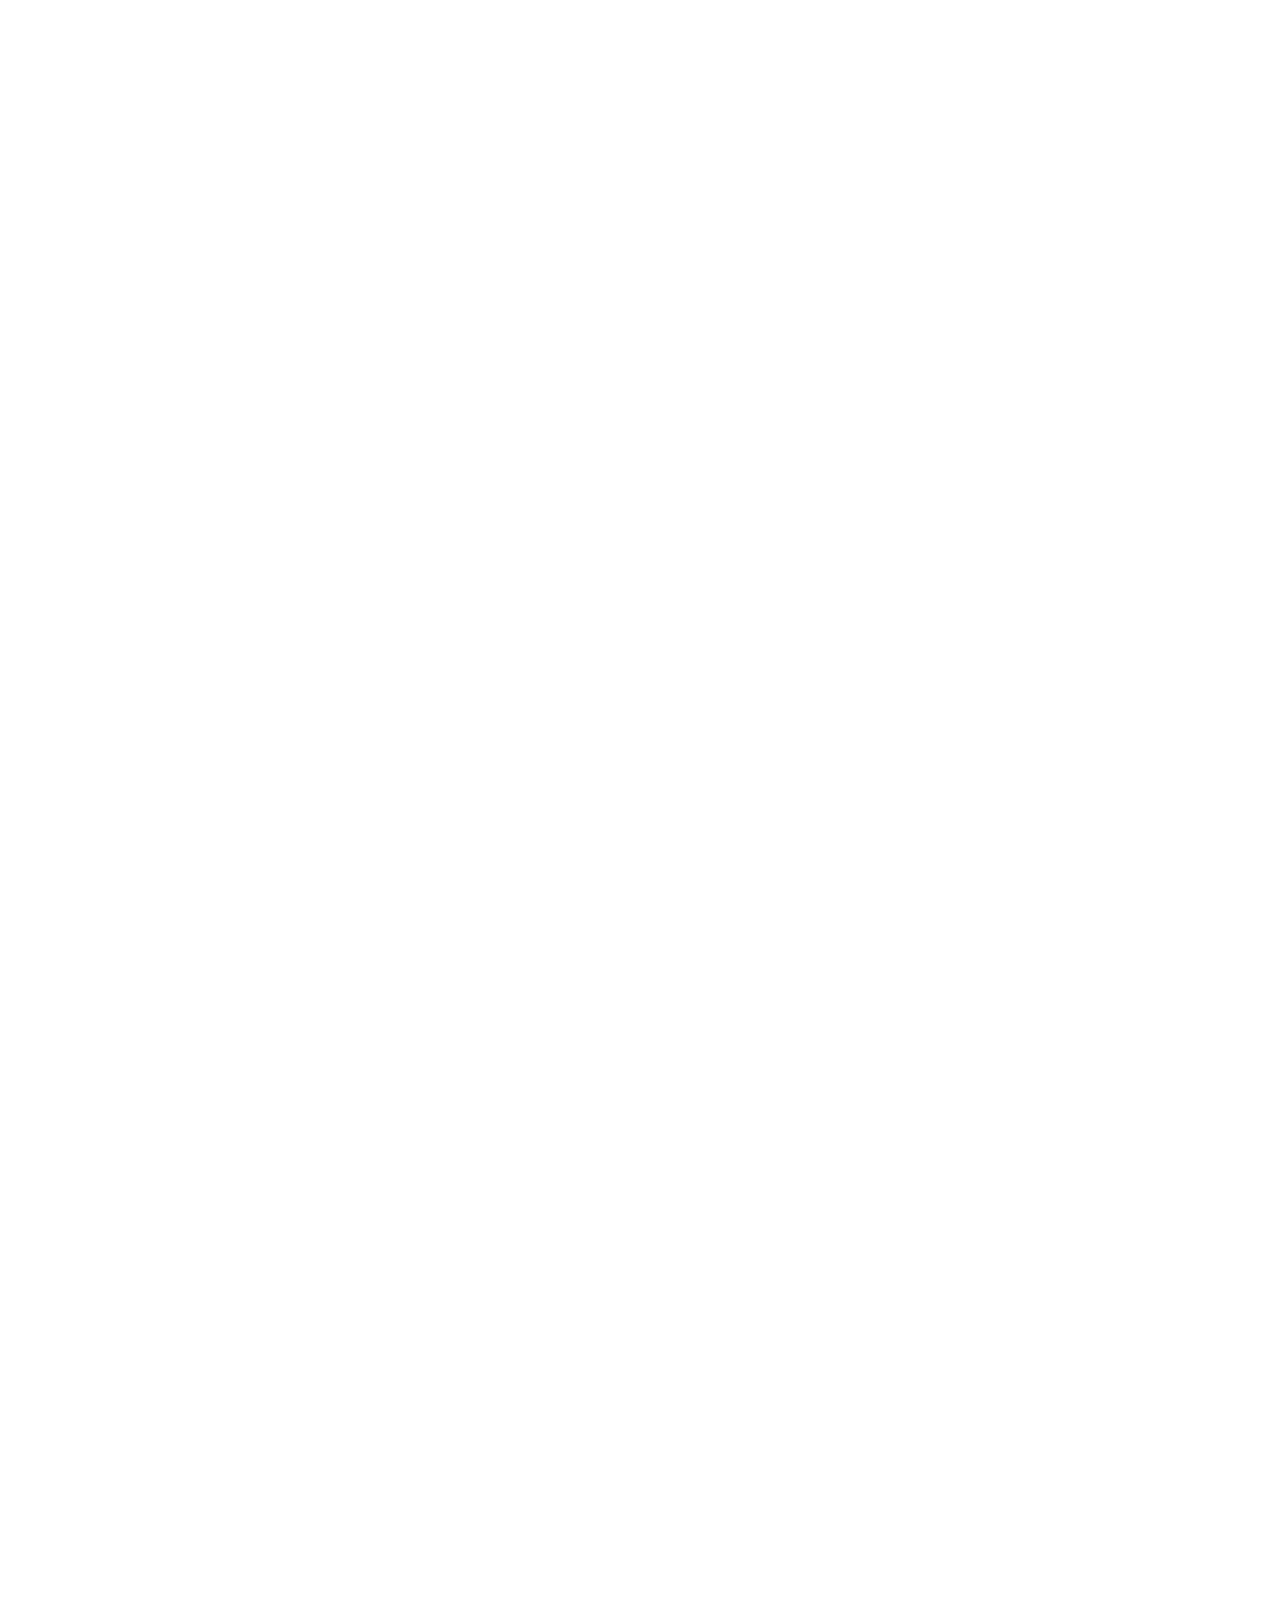
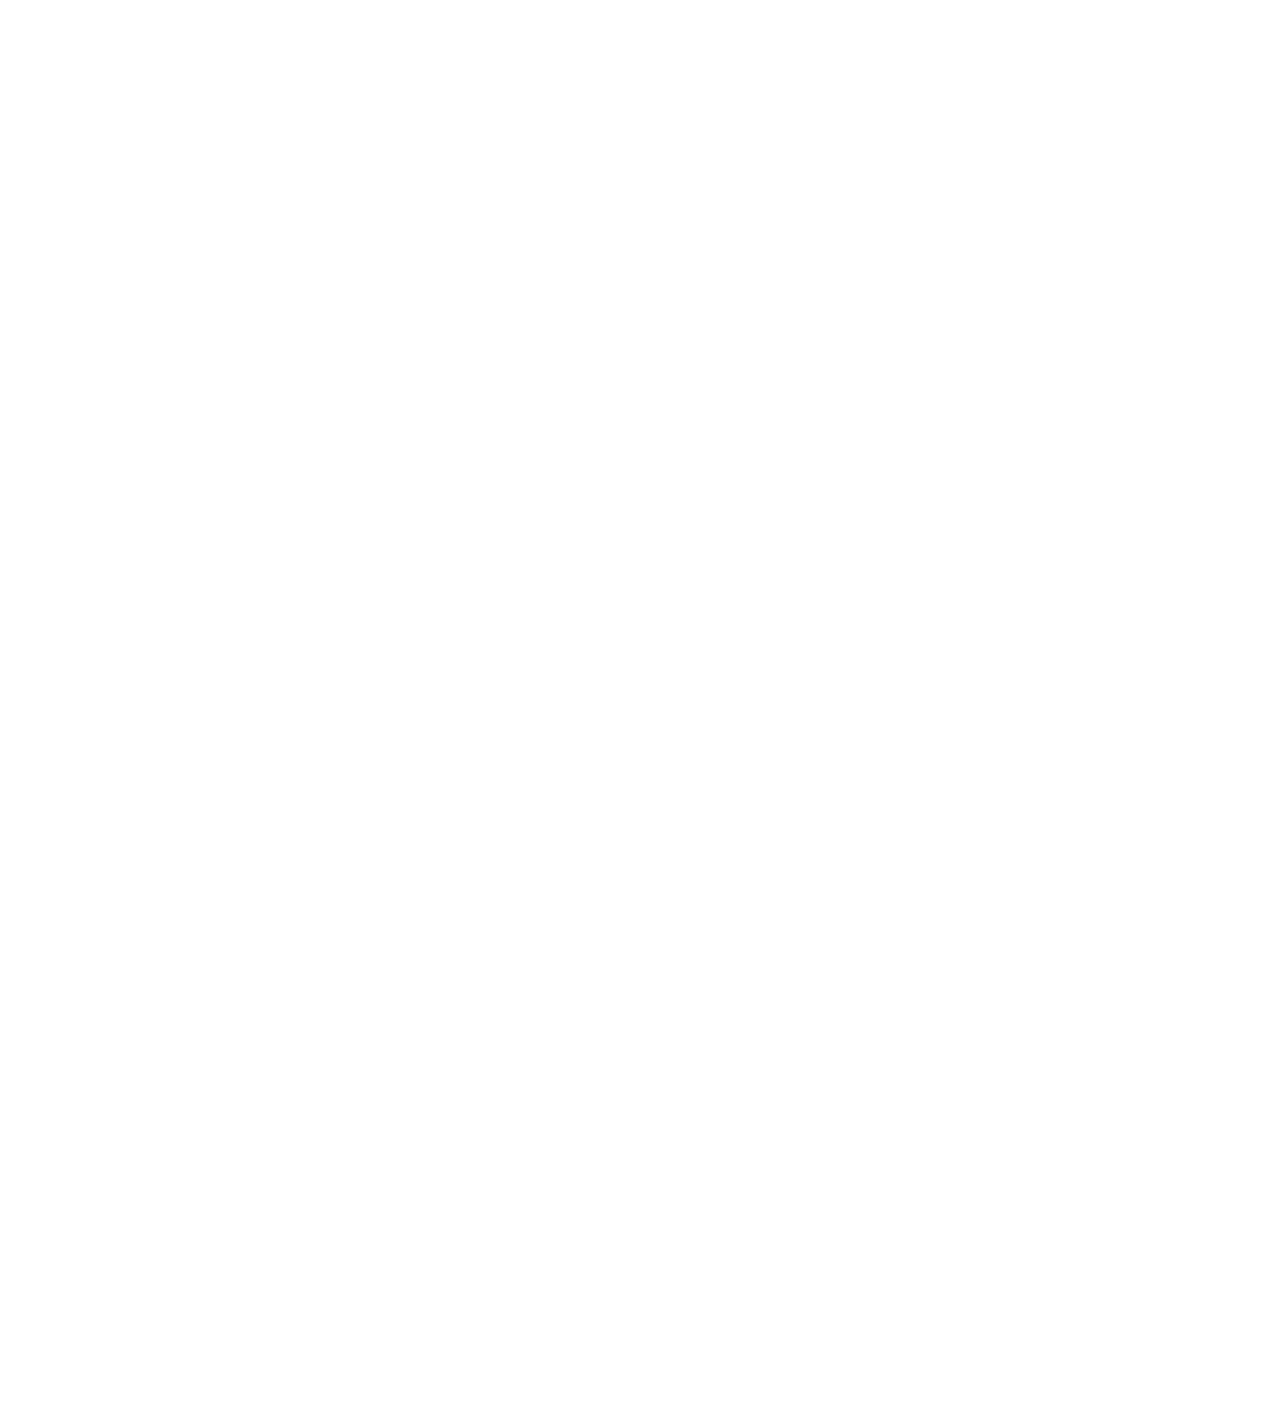
==== for-employers.html @ 7930bc77 "first commit" ====
<!DOCTYPE html>
<html dir="rtl" lang="he">
<head>

	<meta http-equiv="content-type" content="text/html; charset=utf-8" />
	<meta name="author" content="MisterBit" />

	<!-- Stylesheets
	============================================= -->
	<link href="http://fonts.googleapis.com/css?family=Lato:300,400,400italic,600,700|Raleway:300,400,500,600,700|Crete+Round:400italic" rel="stylesheet" type="text/css" />
	<link href="https://fonts.googleapis.com/css?family=Secular+One" rel="stylesheet">
	<link rel="stylesheet" href="css/bootstrap.css" type="text/css" />
	<link rel="stylesheet" href="css/bootstrap-rtl.css" type="text/css" />
	<link rel="stylesheet" href="style.css" type="text/css" />
	<link rel="stylesheet" href="style-rtl.css" type="text/css" />
	<link rel="stylesheet" href="css/dark.css" type="text/css" />
	<link rel="stylesheet" href="css/dark-rtl.css" type="text/css" />
	<link rel="stylesheet" href="css/font-icons.css" type="text/css" />
	<link rel="stylesheet" href="css/font-icons-rtl.css" type="text/css" />
	<link rel="stylesheet" href="css/animate.css" type="text/css" />
	<link rel="stylesheet" href="css/magnific-popup.css" type="text/css" />

	<link rel="stylesheet" href="css/responsive.css" type="text/css" />
	<link rel="stylesheet" href="css/responsive-rtl.css" type="text/css" />
	<link rel="stylesheet" href="ca-style.css" type="text/css" />
	
	<meta name="viewport" content="width=device-width, initial-scale=1" />
	

	<!-- Document Title
	============================================= -->
	<title>Coding Academy- ללמוד לתכנת</title>

</head>

<body class="stretched rtl">

	<!-- Document Wrapper
	============================================= --> 
	<div id="wrapper" class="clearfix">

		<!-- Header
		============================================= -->
		<header id="header" class="transparent-header dark full-header" data-sticky-class="not-dark">

			<div id="header-wrap">

				<div class="container clearfix">

					<div id="primary-menu-trigger"><i class="icon-reorder"></i></div>

					<!-- Logo
					============================================= -->
					<div id="logo">
						<a href="#" class="standard-logo" data-dark-logo="images/ca-logo-dark.png"><img src="images/ca-logo.png" alt="coding academy Logo"></a>
						<a href="#" class="retina-logo" data-dark-logo="images/ca-logo-dark@2x.png"><img src="images/ca-logo@2x.png" alt="coding academy Logo"></a>
					</div><!-- #logo end -->

					<!-- Primary Navigation
					============================================= -->
					<nav id="primary-menu">

						<ul>
							<li><a href="index.html"><div>בית</div></a>
							</li>
							<li><a href="index.html#nextCourses"><div>הקורס הקרוב</div></a>
							</li>
							<li><a href="index.html#program"><div>תכנית הלימודים</div></a>
							</li>
							<li><a href="grads.html"><div>הבוגרים</div></a>
							</li>
							<li class="current"><a><div>למעסיקים</div></a>
							</li>
							<li><a href="q&a.html"><div>שאלות נפוצות</div></a>
							</li>
							<li><a href="#contact" data-scrollto="#contact"><div>צור קשר</div></a>
							</li>
						</ul>

					</nav><!-- #primary-menu end -->

				</div>

			</div>

		</header><!-- #header end -->

		<section id="slider" class="slider-parallax" style="background: url('images/landing/landing1.jpg') no-repeat; background-size: cover" data-height-lg="600" data-height-md="500" data-height-sm="400" data-height-xs="300" data-height-xxs="250">
			<div class="slider-parallax-inner">

				<div class="container clearfix">
					<div class="vertical-middle dark center">

						<div class="heading-block nobottommargin center">
							<h1>
								<span class="nocolor">הגיוס האיכותי הבא שלך</span>
							</h1>
							<h3>
								<span class="nocolor">הוא בוגר קודינג אקדמי</span>
							</h3>
						</div>

					</div>
				</div>

			</div>
		</section>

		<!-- Content
		============================================= -->
		<section id="content">

			<div class="content-wrap">

			<div class="promo promo-full">
			<div class="container clearfix">
				<div class="col_one_third nobottommargin">
					<h2>מיהם הבוגרים שלנו?</h2>
				</div>
				<div class="col_two_third col_last nobottommargin">
					<h5>בוגרי קודינג אקדמי הם אנשים שעברו סינון קפדני, עמדו באתגר אינטנסיבי ביותר במשך 12 שבועות,
					 והוכיחו מסוגלות גבוהה ללמוד לבד ולעבוד בצוות פיתוח. הבוגרים נחשפו לשיטות העבודה הכי עדכניות ורלוונטיות בעולם הפיתוח</h5>

			
					<ul class="my-list">
								<li><p><span class="icon-check"></span> הם כותבים HTML נקי, סמנטי, מינימלי ונכון</p></li>
								<li><p><span class="icon-check"></span> הם בונים CSS מודולרי ורספונסיבי באמצעות שימוש מתקדם ב SAAS וב FlexBox</p></li>
								<li><p><span class="icon-check"></span> הם יודעים לפתור בעיות אלגוריתמיות</p></li>
								<li><p><span class="icon-check"></span> יש להם שליטה חזקה בJavaScript וTypeScript</p></li>
								<li><p><span class="icon-check"></span> הם כותבים Angular או Vue.js בצורה נכונה ועדכנית</p></li>
								<li><p><span class="icon-check"></span> יש להם תיק עבודות שמורכב מפרוייקטים מגוונים וקוד איכותי</p></li>
								<li><p><span class="icon-check"></span> יש להם נסיון בעבודה בצוות וVersion Control עם GIT</p></li>	
								<!--<li><p><span class="icon-check"></span> </p></li>							-->
						</ul>
				</div>
			</div>
		</div>

			<!-- Projects Title
		============================================= -->
		<section id="page-title">

			<div class="container clearfix">
				<h1>פרוייקטים לדוגמא</h1>
				<span>פרוייקטים נבחרים שנבנו על ידי הבוגרים שלנו</span>
				
			</div>
			</section>

			<!-- Portfolio Items
					============================================= -->
				<div class="container clearfix">
					<div id="portfolio" class="portfolio grid-container portfolio-2 clearfix" style="margin-top: 100px; width:50%;">
						

						<article class="portfolio-item pf-media pf-icons">
							<div class="portfolio-image portSize">
								<a href="portfolio-food.html">
									<img src="images/projects/feel.png"  alt="Feel My Meal">
								</a>
								<div class="portfolio-overlay">
									<a href="portfolio-food.html" class="right-icon"><i class="icon-line-ellipsis"></i></a>
								</div>
							</div>
							<div class="portfolio-desc">
								<h3><a href="portfolio-food.html">Feel My Meal</a></h3>
								<span><a>Mark Friedman</a>, <a href="#">Omer Zfira</a></span>
							</div>
						</article>
				


						<article class="portfolio-item pf-media pf-icons ">
							<div class="portfolio-image portSize">
								<a href="portfolio-lamaLizrok.html">
									<img src="images/projects/lama-lizrok2.png"  alt="Lama Lizrok">
								</a>
								<div class="portfolio-overlay">
									<a href="portfolio-lamaLizrok.html" class="right-icon"><i class="icon-line-ellipsis"></i></a>
								</div>
							</div>
							<div class="portfolio-desc">
								<h3><a href="portfolio-lamaLizrok.html">Lama Lizrok</a></h3>
								<span><a>Tomer Rozenbaum</a>, <a href="#">Itai Kushmar</a></span>
							</div>
						</article>
					

						
						<article class="portfolio-item pf-media pf-icons">
							<div class="portfolio-image portSize">
								<a href="portfolio-swab.html">
									<img src="images/projects/swab2.png"  alt="Swab">
								</a>
								<div class="portfolio-overlay">
									<a href="portfolio-swab.html" class="right-icon"><i class="icon-line-ellipsis"></i></a>
								</div>
							</div>
							<div class="portfolio-desc">
								<h3><a href="portfolio-swab.html">Simple Web App Builder</a></h3>
								<span><a>Itay Koren</a>, <a href="#">Shay Peleg</a></span>
							</div>
						</article>
			

						
						
						<article class="portfolio-item pf-media pf-icons">
							<div class="portfolio-image portSize">
								<a href="portfolio-katarzis.html">
									<img src="images/projects/katarzis.png"  alt="katarzis">
								</a>
								<div class="portfolio-overlay">
									<a href="portfolio-katarzis.html" class="right-icon"><i class="icon-line-ellipsis"></i></a>
								</div>
							</div>
							<div class="portfolio-desc">
								<h3><a href="portfolio-katarzis.html">Katarzis</a></h3>
								<span><a>Ofir Nadav</a>, <a href="#">Ilan Biton</a></span>
							</div>
						</article>
					</div>
				</div>


		

			<!-- צור קשר -->
				<div id="contact" class="promo promo-full">

					<div class="container clearfix">

						<div id="q-contact" class="widget quick-contact-widget clearfix">

							<h4 class="highlight-me">צרו איתנו קשר</h4>
							<div class="quick-contact-form-result"></div>
							<form id="quick-contact-form" name="quick-contact-form" action="include/quickcontact-subscribe.php" method="post" class="quick-contact-form nobottommargin">
								<div class="form-process"></div>

								<input type="text" class="required sm-form-control input-block-level" id="quick-contact-form-name" name="quick-contact-form-name" value="" placeholder="שם מלא" />
								<input type="text" class="required sm-form-control email input-block-level" id="quick-contact-form-email" name="quick-contact-form-email" value="" placeholder='כתובת דוא"ל' />
								<textarea class="required sm-form-control input-block-level short-textarea" id="quick-contact-form-message" name="quick-contact-form-message" rows="4" cols="30" placeholder="אנא כתבו הודעה"></textarea>
								<input type="text" class="hidden" id="quick-contact-form-botcheck" name="quick-contact-form-botcheck" value="" />
								<button type="submit" id="quick-contact-form-submit" name="quick-contact-form-submit" class="button button-small button-rounded nomargin" value="submit">שלח מייל</button>
							</form>

						</div>

						<!--<div class="center">
							<a 	class="button button-xlarge button-rounded"
								target="_blank" href="#">צור קשר</a>
						</div>-->
					</div>

				</div>

			</div>

		</section><!-- #content end -->

		<!-- Footer
		============================================= -->
		<footer id="footer" class="dark">

			<div class="container">

				<!-- Footer Widgets
				============================================= -->
				<div class="footer-widgets-wrap clearfix">

					<div class="col_two_third">

						<!-- כתובות -->
						<div class="col_one_third">

							<div class="widget clearfix">

								<img src="images/ca-logo-dark-footer-1.png" alt="" class="footer-logo">

								<p>אצלנו תלמדו לתכנת <strong>במהירות</strong> וב<strong>יעילות</strong>.</p>

								<div style="background: url('images/world-map.png') no-repeat center center; background-size: 100%;">
									<address>
										<strong>הנהלה</strong><br>
										הבונים 4<br>
										רמת גן<br>
									</address>
									<abbr title="Phone Number"><strong>טלפון:</strong><span dir="ltr">(054) 669 4775 </span></abbr><br>
									<abbr title="Email Address"><strong>דוא"ל:</strong><span> admin@misterbit.co.il</span></abbr>
								</div>

							</div>

						</div>

						<!-- בלוגים -->
						<div class="col_one_third">

							<div class="widget widget_links clearfix">

								<h4>בלוגים</h4>

								<ul>
									<li><a target="_blank" href="https://medium.com/@vyaron">Yaron</a></li>
									<li><a target="_blank" href="https://netbasal.com">Netanel</a></li>
									<li><a target="_blank" href="http://slides.com/nadavsinai">Nadav</a></li>
								</ul>

							</div>

						</div>

						<div class="col_one_third col_last">

							<!-- פוסטים אחרונים -->
							<div class="widget clearfix">
								<h4>פוסטים אחרונים</h4>

								<div id="post-list-footer">
									<div class="spost clearfix">
										<div class="entry-c">
											<div class="entry-title">
												<h4><a target="_blank" href="https://medium.com/@vyaron/the-returning-of-the-rich-client-aa545ced5a9a#.e9414ca8l">The returning of the rich client</a></h4>
											</div>
											<ul class="entry-meta">
												<li>8th March 2017</li>
											</ul>
										</div>
									</div>

									<div class="spost clearfix">
										<div class="entry-c">
											<div class="entry-title">
												<h4><a target="_blank" href="https://netbasal.com/understanding-viewchildren-contentchildren-and-querylist-in-angular-896b0c689f6e#.kmb1s4h5n">Understanding ViewChildren, ContentChildren, and QueryList in Angular</a></h4>
											</div>
											<ul class="entry-meta">
												<li>14th March 2017</li>
											</ul>
										</div>
									</div>

									<div class="spost clearfix">
										<div class="entry-c">
											<div class="entry-title">
												<h4><a target="_blank" href="http://slides.com/nadavsinai/css#/">CSS and rendering</a></h4>
											</div>
											<ul class="entry-meta">
												<li>25th August 2016</li>
											</ul>
										</div>
									</div>
								</div>
							</div>

						</div>

					</div>

					<div class="col_one_third col_last">

						<div class="widget clearfix" style="margin-bottom: -20px;">

							<!-- הפניות -->
							<ul class="my-list refs">
								<li>
									<a 	href="https://www.facebook.com/CodingAcademy/"
										target="_blank"
										class="social-icon si-dark si-colored si-facebook nobottommargin"
										style="margin-right: 10px;">
										<i class="icon-facebook"></i>
										<i class="icon-facebook"></i>
									</a>
									<a href="https://www.facebook.com/CodingAcademy/" target="_blank"><small style="display: block; margin-top: 3px;"><strong>חפשו אותנו</strong><br>בפייסבוק</small></a>
								</li>
								<li>
									<a 	href="https://www.facebook.com/groups/200924193654034/"
										target="_blank"
										class="social-icon si-dark si-colored si-facebook nobottommargin"
										style="margin-right: 10px;">
										<i class="icon-facebook"></i>
										<i class="icon-facebook"></i>
									</a>
									<a href="https://www.facebook.com/groups/200924193654034/" target="_blank"><small style="display: block; margin-top: 3px;"><strong>השתתפו</strong><br>בדיון</small></a>
								</li>
								<li>
									<a  href="https://www.meetup.com/The-Future-is-Javascript/"
										target="_blank"
										class="social-icon si-dark si-colored si-meetup nobottommargin"
										style="margin-right: 10px;">
										<i class="icon-meetup"></i>
										<i class="icon-meetup"></i>
									</a>
									<a href="https://www.meetup.com/The-Future-is-Javascript/" target="_blank"><small style="display: block; margin-top: 3px;"><strong>בואו</strong><br>למיטאפ</small></a>
								</li>
								<li>
									<a  href="https://www.linkedin.com/company-beta/10678009/"
										target="_blank"
										class="social-icon si-dark si-colored si-linkedin nobottommargin"
										style="margin-right: 10px;">
										<i class="icon-linkedin"></i>
										<i class="icon-linkedin"></i>
									</a>
									<a href="https://www.linkedin.com/company-beta/10678009/" target="_blank"><small style="display: block; margin-top: 3px;"><strong>צפו בנו</strong><br>בלינקדאין</small></a>
								</li>
								<li>
									<a  href="http://misterbit.co.il/"
										target="_blank"
										class="social-icon si-dark si-colored si-rss nobottommargin"
										style="margin-right: 10px;">
										<i class="icon-home2"></i>
										<i class="icon-home2"></i>
									</a>
									<a href="http://misterbit.co.il/" target="_blank"><small style="display: block; margin-top: 3px;"><strong>אתר</strong><br>מיסטרביט</small></a>
								</li>
								<li>
									<a  href="http://angularworkshop.co.il/hebrew.html"
										target="_blank"
										class="social-icon si-dark si-colored si-meetup nobottommargin"
										style="margin-right: 10px;">
										<i class="ion-social-angular"></i>
										<i class="ion-social-angular"></i>
									</a>
									<a href="http://angularworkshop.co.il/hebrew.html" target="_blank"><small style="display: block; margin-top: 3px;"><strong>סדנת</strong><br>אנגולר</small></a>
								</li>
							</ul>

						</div>

					</div>

				</div><!-- .footer-widgets-wrap end -->

			</div>

			<!-- Copyrights
			============================================= -->
			<div id="copyrights">

				<div class="container clearfix">

					<div dir="ltr" class="col_half" style="text-align: center">
						@misterBit 2017
					</div>

					<div class="col_half col_last tright">
						<div class="copyright-links" dir="ltr">
							<i class="icon-envelope2"></i><a href="mailto:admin@misterbit.co.il" style="text-decoration: none"> admin@misterbit.co.il </a><span class="middot">&middot;</span> 
							<i class="icon-phone3"></i>  +972-54-669-4775
						</div>
					</div>

				</div>

			</div><!-- #copyrights end -->

		</footer><!-- #footer end -->

	</div><!-- #wrapper end -->

	<!-- Go To Top
	============================================= -->
	<div id="gotoTop" class="icon-angle-up"></div>

	<!-- External JavaScripts
	============================================= -->
	<script type="text/javascript" src="js/jquery.js"></script>
	<script type="text/javascript" src="js/plugins.js"></script>

	<!-- Footer Scripts
	============================================= -->
	<script type="text/javascript" src="js/functions.js"></script>

	<script>
	$(function() {
		$( "#side-navigation" ).tabs({ show: { effect: "fade", duration: 400 } });
	});

</script>

</body>
</html>
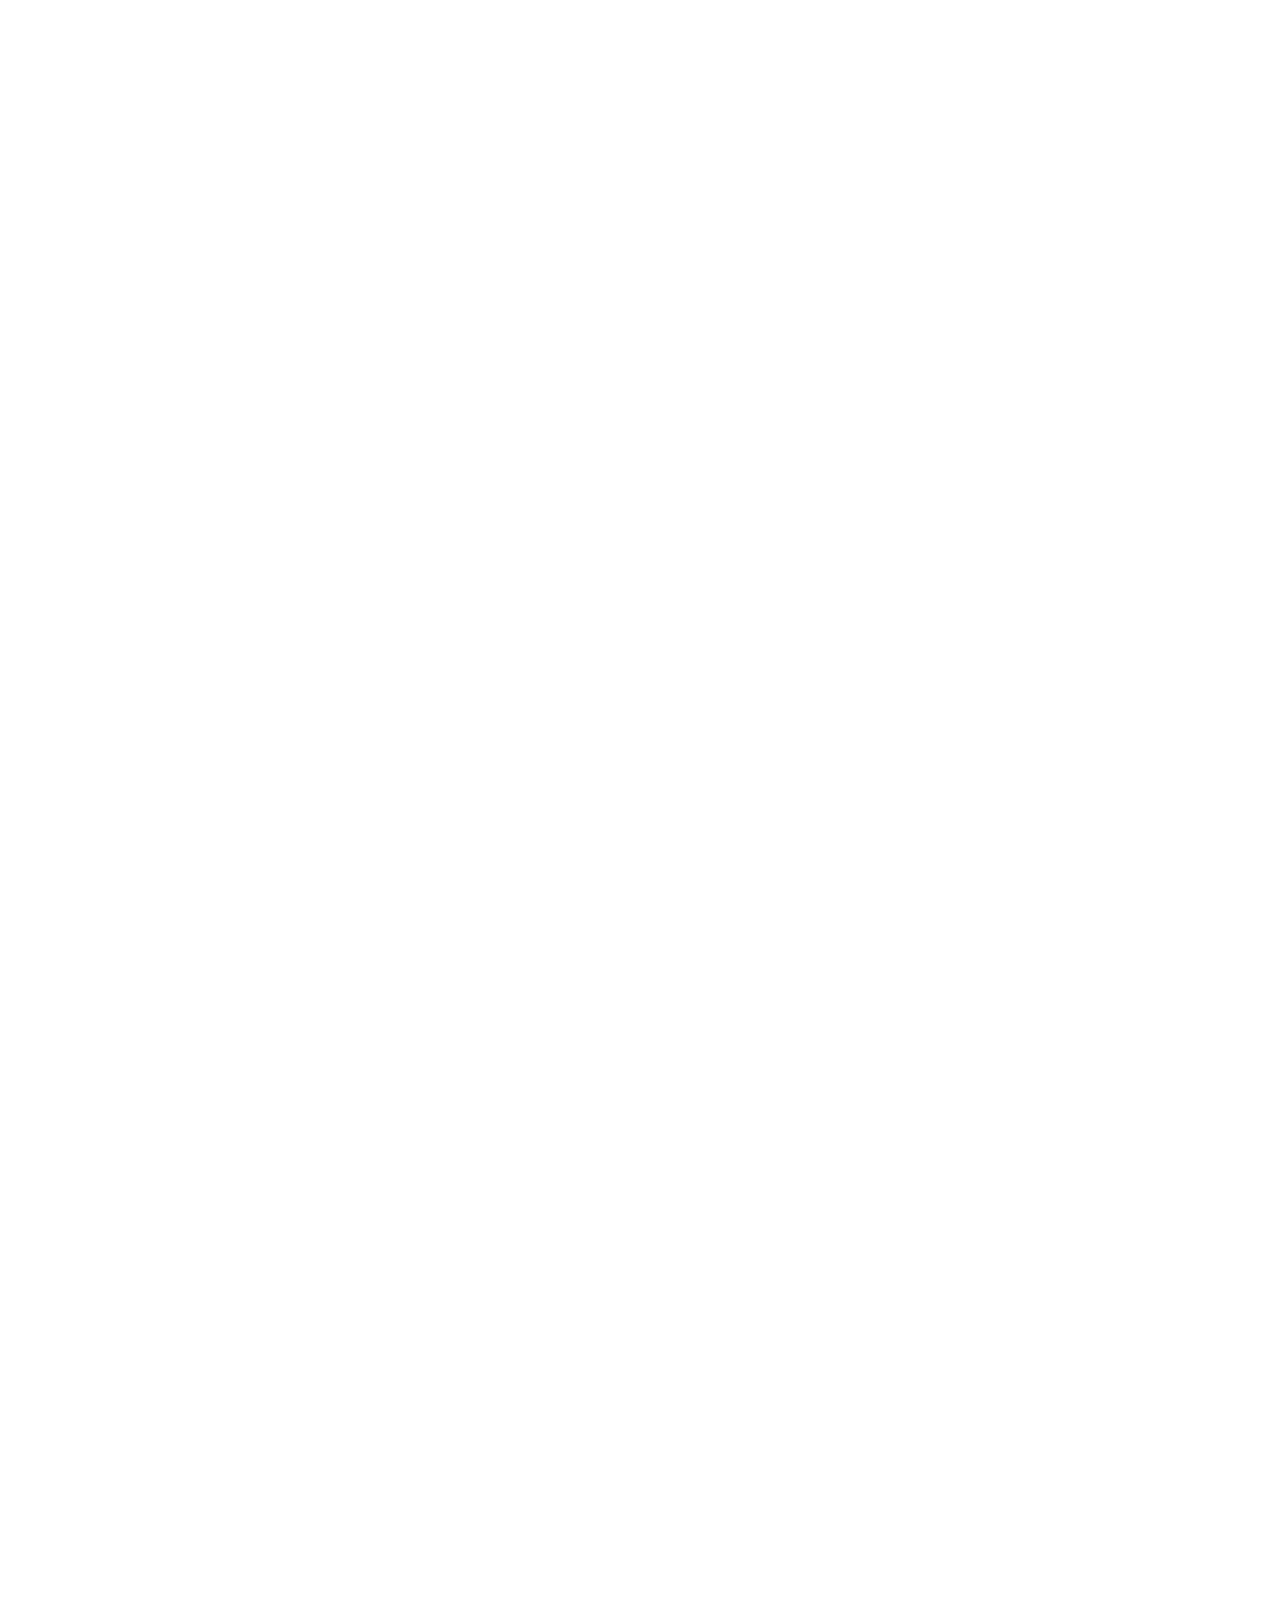
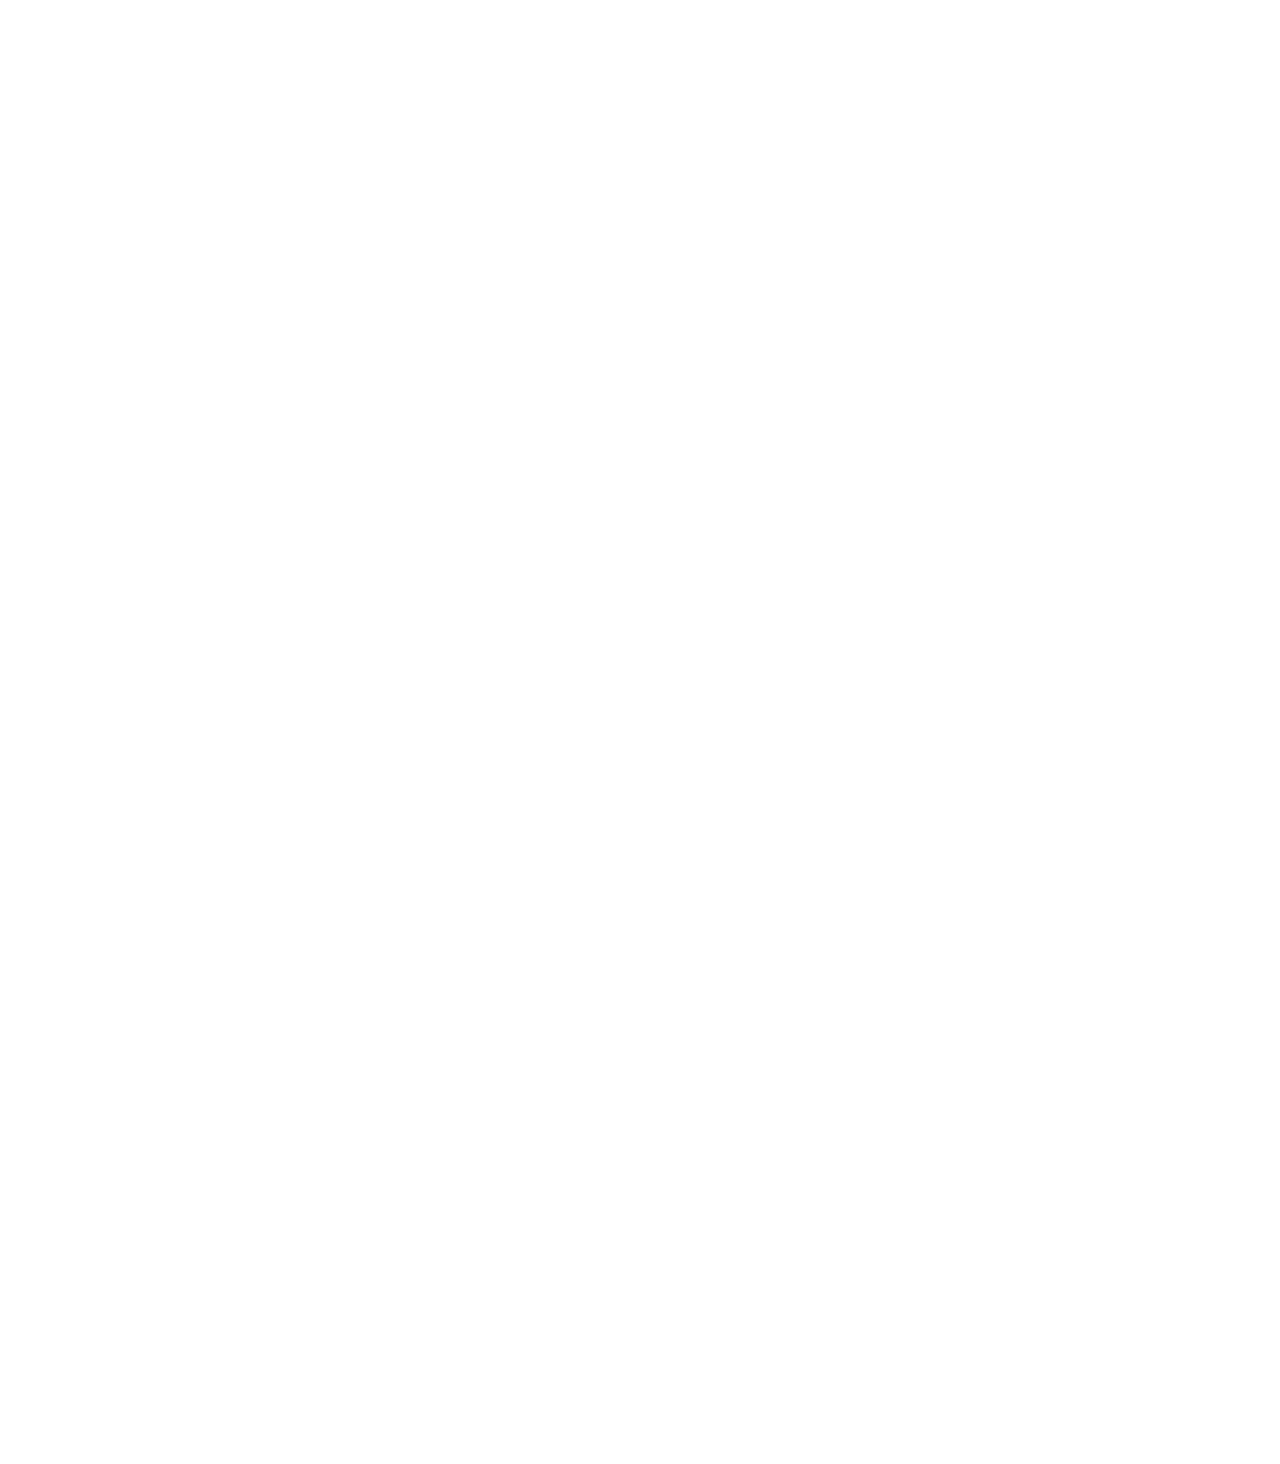
==== commit bf898b85: "added favicon" ====
--- a/for-employers.html
+++ b/for-employers.html
@@ -29,6 +29,8 @@
 
 	<!-- Document Title
 	============================================= -->
+	<!-- Add Your favicon here -->
+    <link rel="icon" href="images/icons/favicon.ico">
 	<title>Coding Academy- ללמוד לתכנת</title>
 
 </head>
@@ -142,7 +144,8 @@
 
 			<div class="container clearfix">
 				<h1>פרוייקטים לדוגמא</h1>
-				<span>פרוייקטים נבחרים שנבנו על ידי הבוגרים שלנו</span>
+				<span>פרויקטי גמר של הבוגרים שלנו</span>
+				<span>Progressive web applications | built with frontend frameworks | responsive</span>
 				
 			</div>
 			</section>
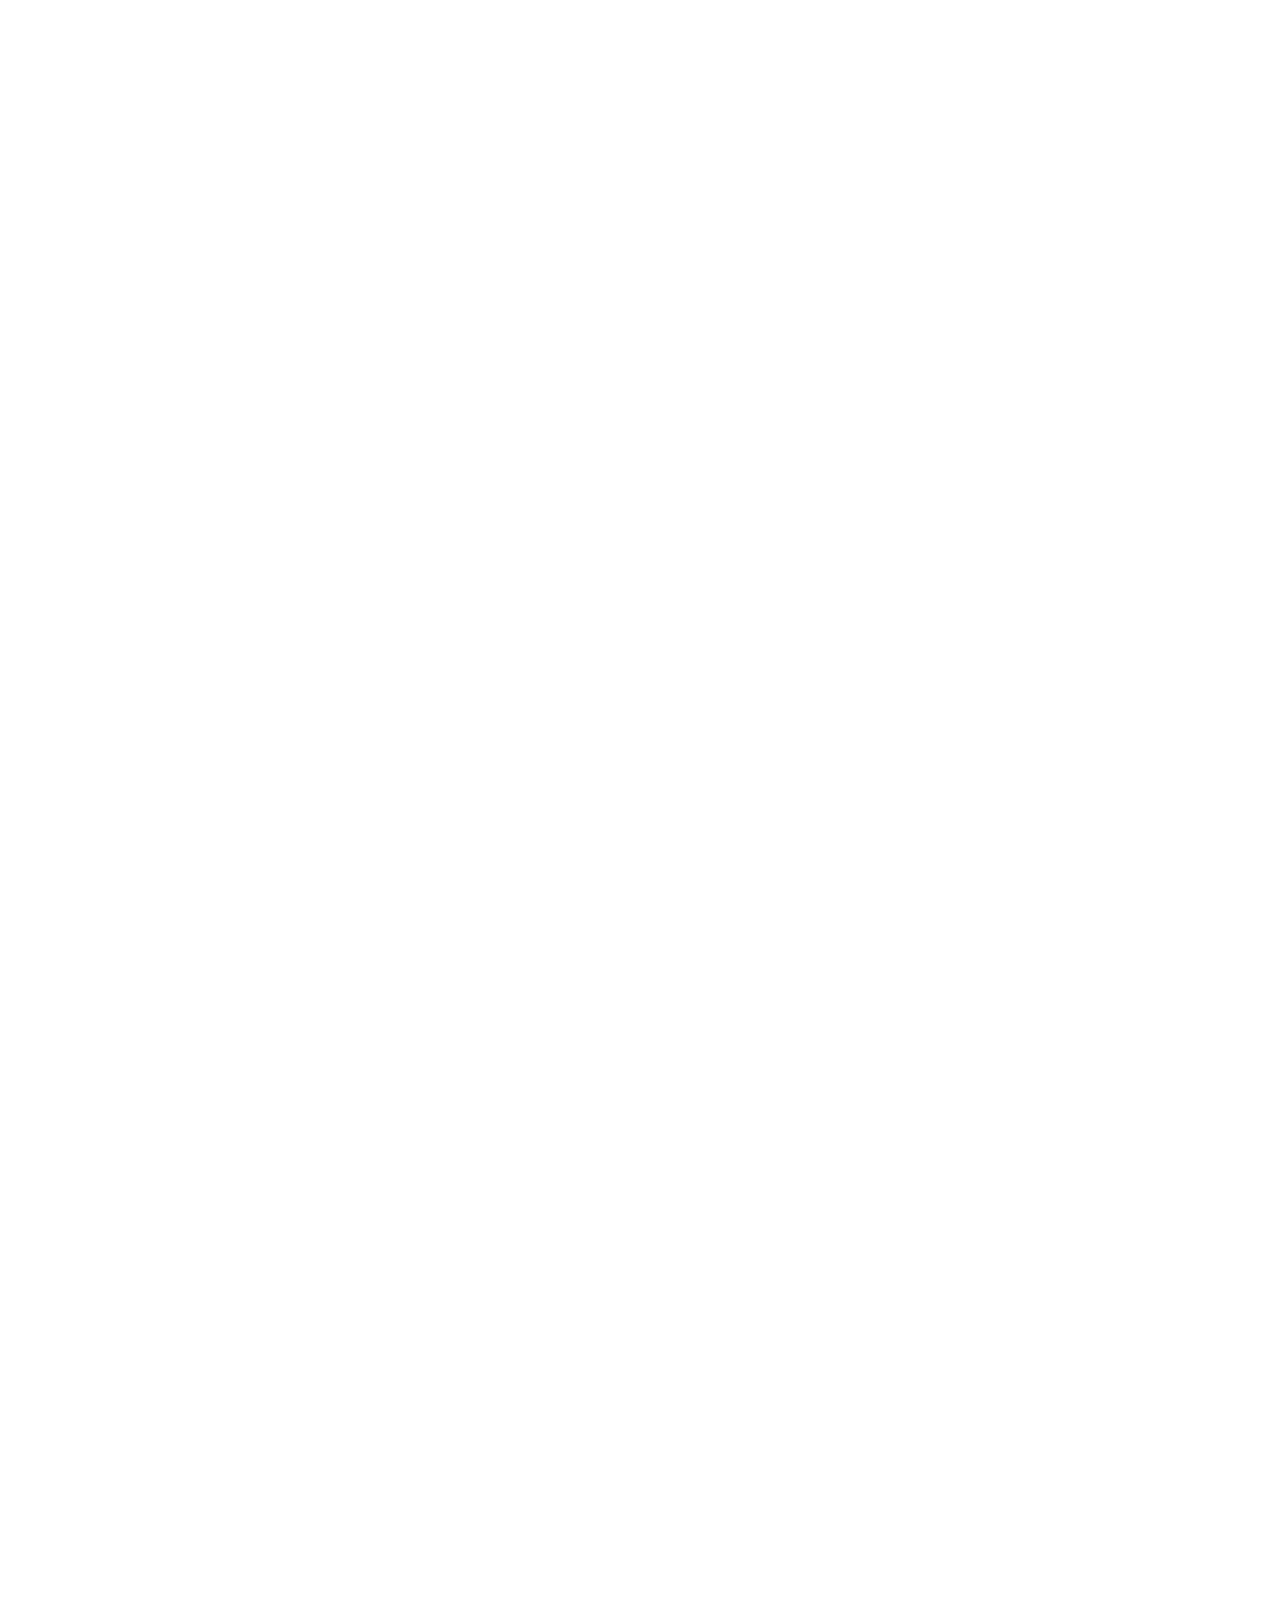
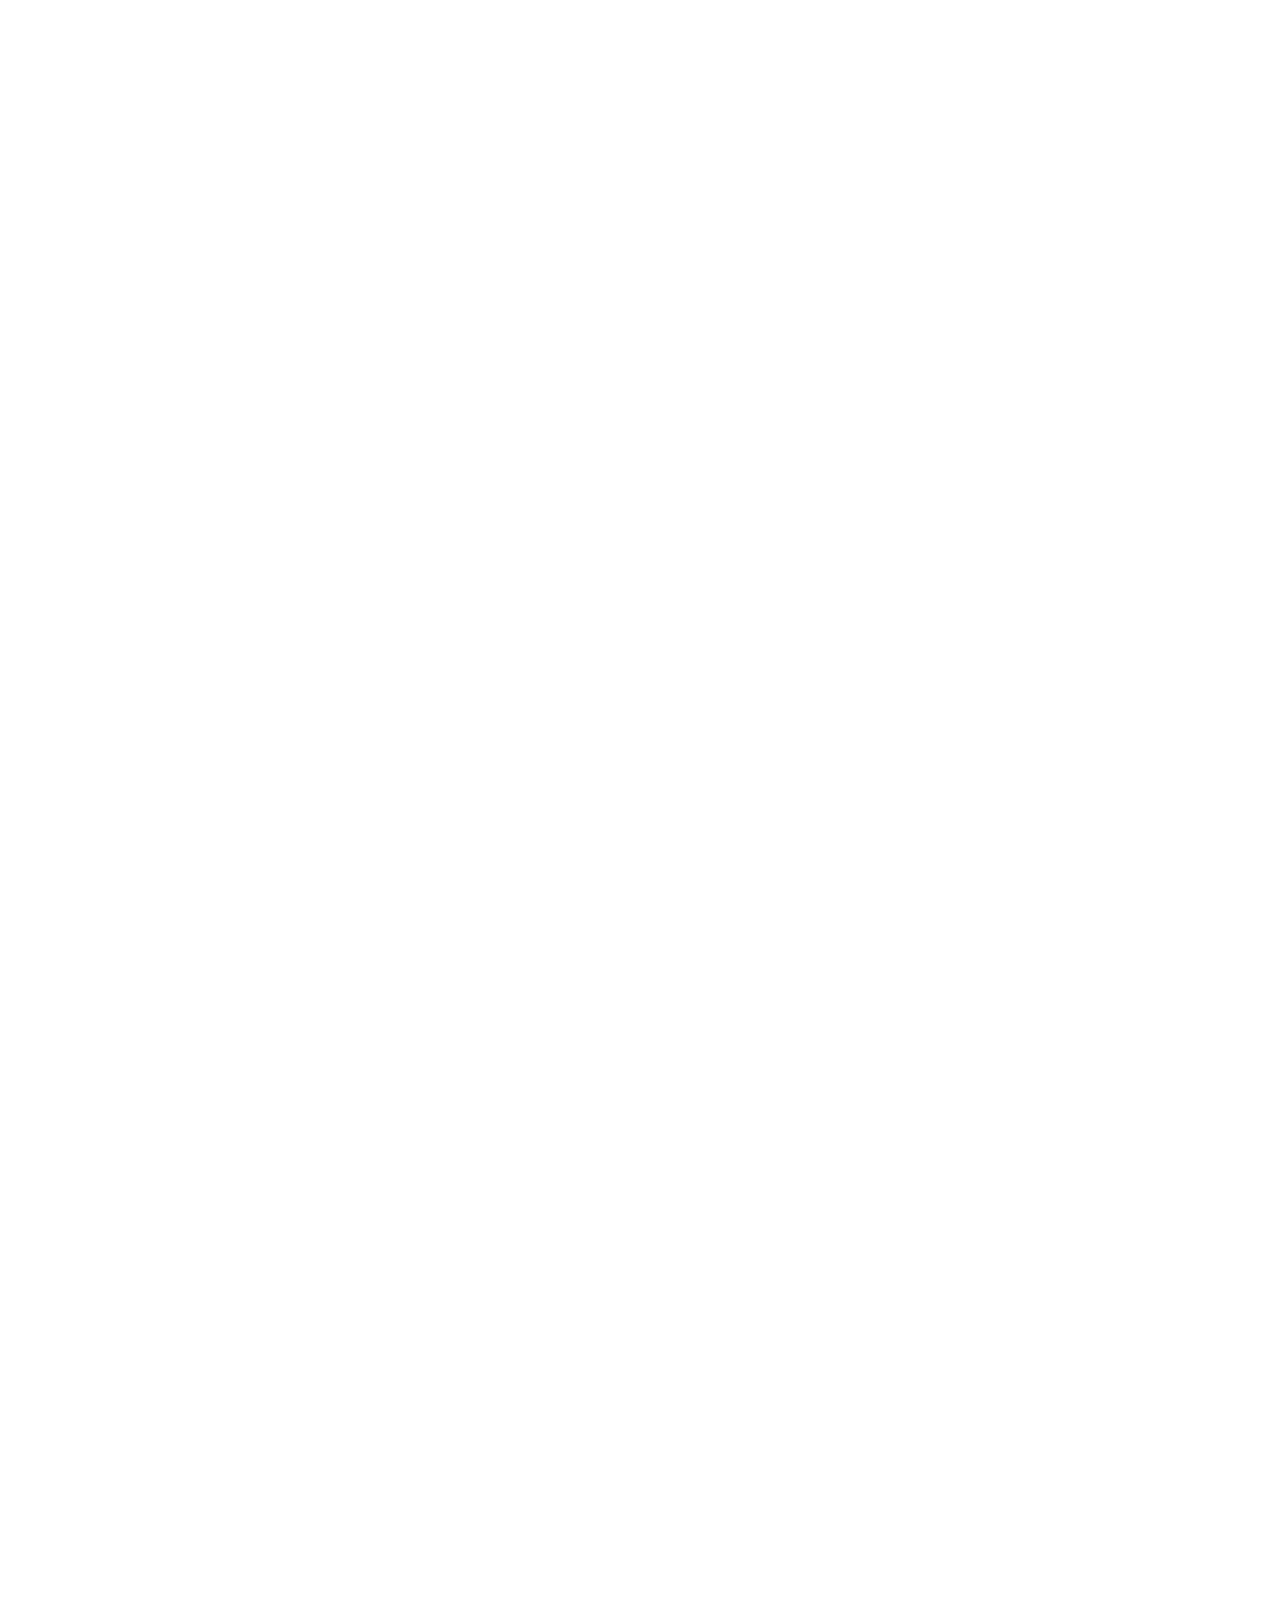
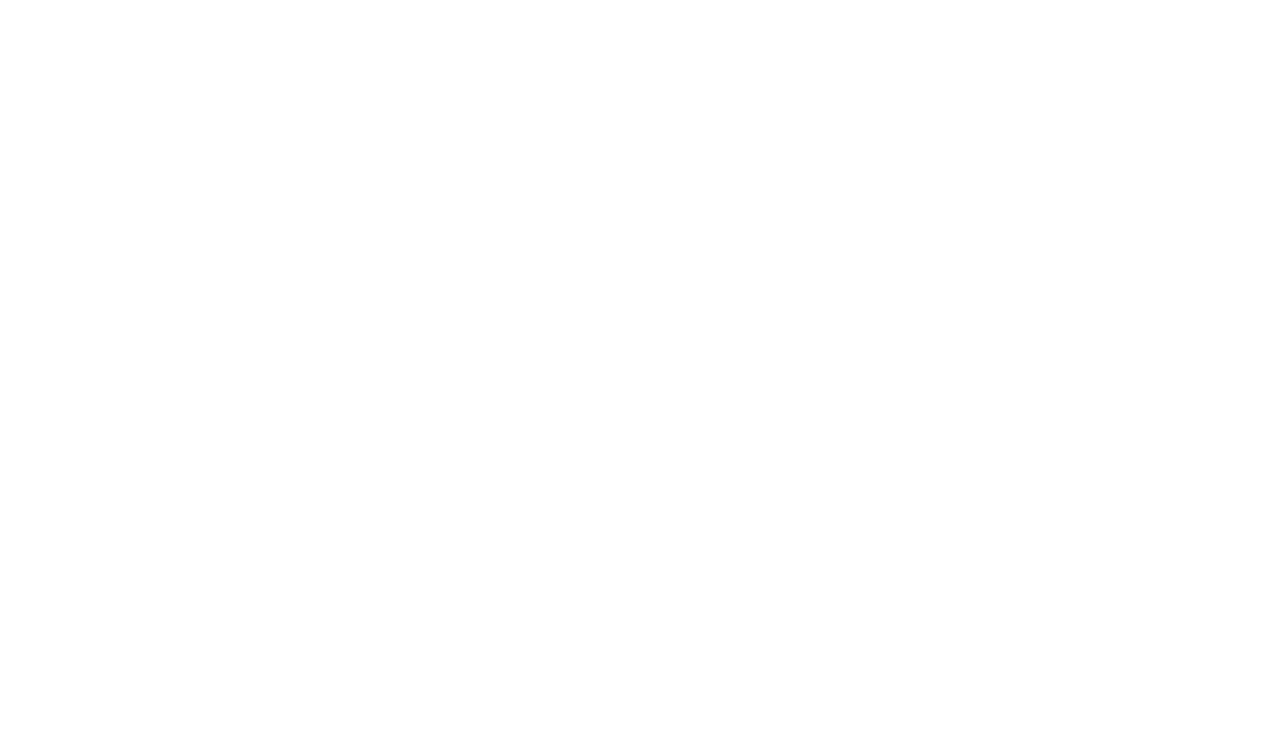
==== commit e73d23c4: "added phone to all forms" ====
--- a/for-employers.html
+++ b/for-employers.html
@@ -4,6 +4,25 @@
 
 	<meta http-equiv="content-type" content="text/html; charset=utf-8" />
 	<meta name="author" content="MisterBit" />
+
+	<script>
+        (function (i, s, o, g, r, a, m) {
+            i['GoogleAnalyticsObject'] = r;
+            i[r] = i[r] || function () {
+                        (i[r].q = i[r].q || []).push(arguments)
+                    }, i[r].l = 1 * new Date();
+            a = s.createElement(o),
+                    m = s.getElementsByTagName(o)[0];
+            a.async = 1;
+            a.src = g;
+            m.parentNode.insertBefore(a, m)
+        })(window, document, 'script', '//www.google-analytics.com/analytics.js', 'ga');
+
+        ga('create', 'UA-73447227-1', 'auto');
+        ga('send', 'pageview');
+
+    </script>
+
 
 	<!-- Stylesheets
 	============================================= -->
@@ -71,7 +90,7 @@
 							</li>
 							<li><a href="grads.html"><div>הבוגרים</div></a>
 							</li>
-							<li class="current"><a><div>למעסיקים</div></a>
+							<li class="current"><a href=#><div>למעסיקים</div></a>
 							</li>
 							<li><a href="q&a.html"><div>שאלות נפוצות</div></a>
 							</li>
@@ -111,18 +130,40 @@
 		<!-- Content
 		============================================= -->
 		<section id="content">
+	
+		<!--במה מדובר-->
 
 			<div class="content-wrap">
-
+			
+					<div id="whatItAbout" class="promo promo-full" data-animate="bounceInLeft" data-delay="10">
+					<div class="container clearfix">
+						<div class="col_one_third nobottommargin">
+							<h2>במה מדובר?</h2>
+						</div>
+						<div class="col_two_third col_last nobottommargin">
+						<h5> מסלול Fullstack של קודינג אקדמי הוא תכנית ייחודית להכשרת מפתחים שנבנתה על ידי ירון ביטון  </h5>
+						<p> ירון הוא ממפתחי קורס התכנות של בסמ"ח (ממר"ם) ובעל נסיון של יותר מ-20 שנה בהכשרת מפתחים לתוך מערך הפיתוח בכלל וטנוכלוגיות הפיתוח בפרט. התכנית כוללת 12 שבועות של לימוד יומיומי אינטנסיבי (סך הכל 540 שעות) בנושאי Fullstack Web </p>						
+						</div>
+					</div>
+				</div>
+
+		<!--מיהם הבוגרים שלנו-->
 			<div class="promo promo-full">
 			<div class="container clearfix">
 				<div class="col_one_third nobottommargin">
 					<h2>מיהם הבוגרים שלנו?</h2>
 				</div>
 				<div class="col_two_third col_last nobottommargin">
-					<h5>בוגרי קודינג אקדמי הם אנשים שעברו סינון קפדני, עמדו באתגר אינטנסיבי ביותר במשך 12 שבועות,
-					 והוכיחו מסוגלות גבוהה ללמוד לבד ולעבוד בצוות פיתוח. הבוגרים נחשפו לשיטות העבודה הכי עדכניות ורלוונטיות בעולם הפיתוח</h5>
-
+					<h5>המועמדים עוברים תהליך סינון קפדני כדי לוודא שהם פונים למקצוע שהם הולכים לאהוב ולהצליח בו, ושהם מסוגלים לעמוד באתגרים מורכבים וללמוד באופן עצמאי</h5>
+					<h5>תהליך הסינון כולל:</h5>
+					<ul class="my-list2">
+						<li><p class="list-style">שיעור בו בונים משחק בדפדפן באמצעות javascript, HTML, וCSS</p></li>
+						<li><p>אתגר כניסה המצריך לימוד עצמי</p></li>
+						<li><p>ראיון אישי ומקצועי </p></li>
+					</ul>
+					<h5>הבוגרים עמדו בהצלחה בתכנית מאתגרת ואינטנסיבית ביותר, ונחשפו באופן מרוכז ומדוייק ל-Best Practices של עולם הפיתוח, כולל סקרי קוד על ידי מפתחים מקצועיים.</h5>
+
+					
 			
 					<ul class="my-list">
 								<li><p><span class="icon-check"></span> הם כותבים HTML נקי, סמנטי, מינימלי ונכון</p></li>
@@ -138,15 +179,43 @@
 			</div>
 		</div>
 
+	<!--אפשרויות העסקה-->
+		<div id="whatItAbout" class="promo promo-full" data-animate="bounceInLeft" data-delay="10">
+			<div class="container clearfix">
+				<div class="col_one_third nobottommargin">
+					<h2>אפשרויות העסקה</h2>
+				</div>
+				<div class="col_two_third col_last nobottommargin">
+					<ul class="my-list2">
+						<li><p>גיוס מפתח אליך תמורת דמי השמה חד פעמיים</p></li>
+						<li><p>מודל outsourcing תוך הקפדה על השארת הידע בתוך הצוות שלך</p></li>
+						<li><p>Turnkey solutions, נוכל להרכיב עבורך (במחיר אטרקטיבי) צוות המורכב מתוכניתן בכיר וצוות מפתחים צעירים.</p></li>
+						<li><p>מסלול מיוחד המאפשר להתחיל עם מודל  outsourcing ולאחר פרק זמן מוסכם אפשרות לקלוט את המפתח אליכם</p></li>						
+					</ul>
+				</div>
+			</div>
+		</div>
+		
+		<div class="section2">
+				<div class="container clearfix" >
+					<div class="center">
+						<a 	class="button button-xlarge button-rounded inline-block"
+							target="_blank"
+							href="pdf/syllabus.pdf">לצפיה בסילבוס הקורס</a>
+					</div>
+				</div>
+			</div>
+
 			<!-- Projects Title
 		============================================= -->
-		<section id="page-title">
-
-			<div class="container clearfix">
+		<section id="page-title" >
+			<div id="whatItAbout">
+			<div  class="container clearfix">
 				<h1>פרוייקטים לדוגמא</h1>
 				<span>פרויקטי גמר של הבוגרים שלנו</span>
 				<span>Progressive web applications | built with frontend frameworks | responsive</span>
 				
+			</div>
 			</div>
 			</section>
 
@@ -242,6 +311,7 @@
 
 								<input type="text" class="required sm-form-control input-block-level" id="quick-contact-form-name" name="quick-contact-form-name" value="" placeholder="שם מלא" />
 								<input type="text" class="required sm-form-control email input-block-level" id="quick-contact-form-email" name="quick-contact-form-email" value="" placeholder='כתובת דוא"ל' />
+								<input type="text" class="required sm-form-control phone input-block-level" id="quick-contact-form-phone" name="quick-contact-form-phone" value="" placeholder='טלפון' />
 								<textarea class="required sm-form-control input-block-level short-textarea" id="quick-contact-form-message" name="quick-contact-form-message" rows="4" cols="30" placeholder="אנא כתבו הודעה"></textarea>
 								<input type="text" class="hidden" id="quick-contact-form-botcheck" name="quick-contact-form-botcheck" value="" />
 								<button type="submit" id="quick-contact-form-submit" name="quick-contact-form-submit" class="button button-small button-rounded nomargin" value="submit">שלח מייל</button>
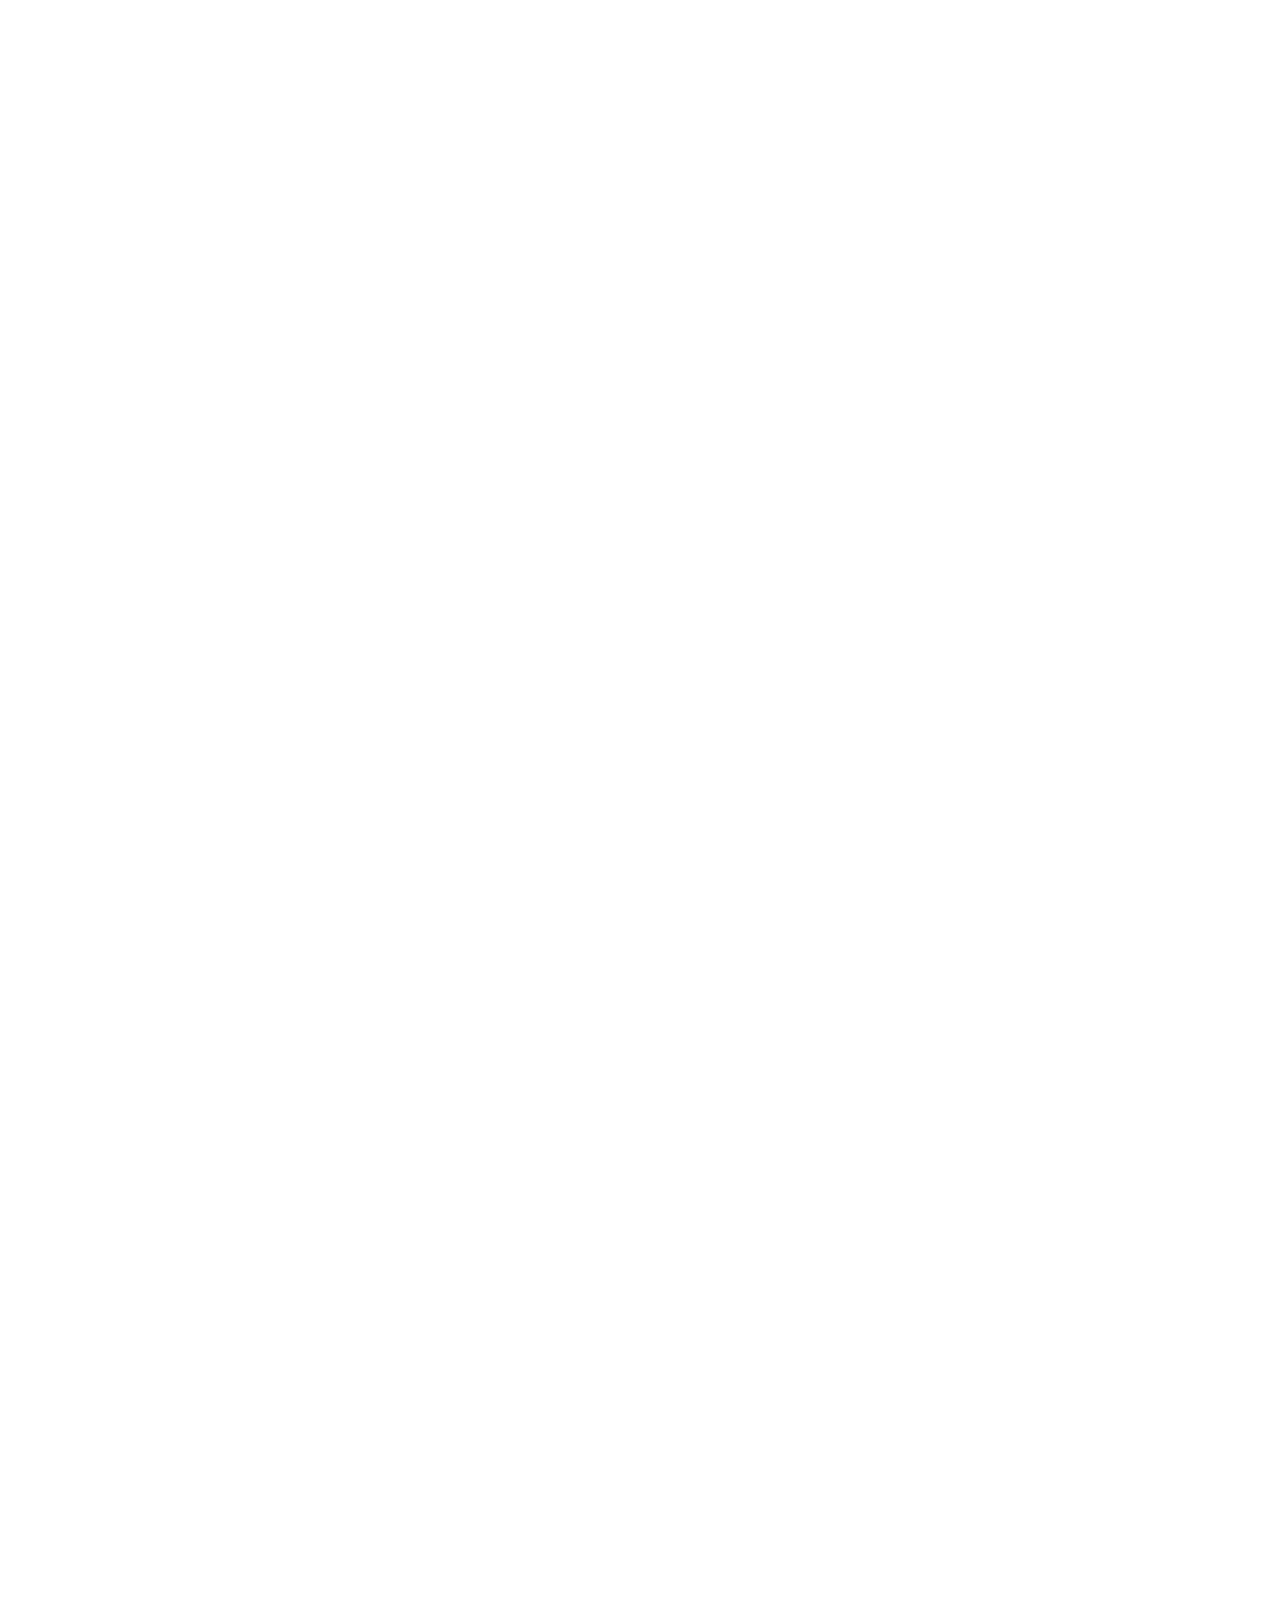
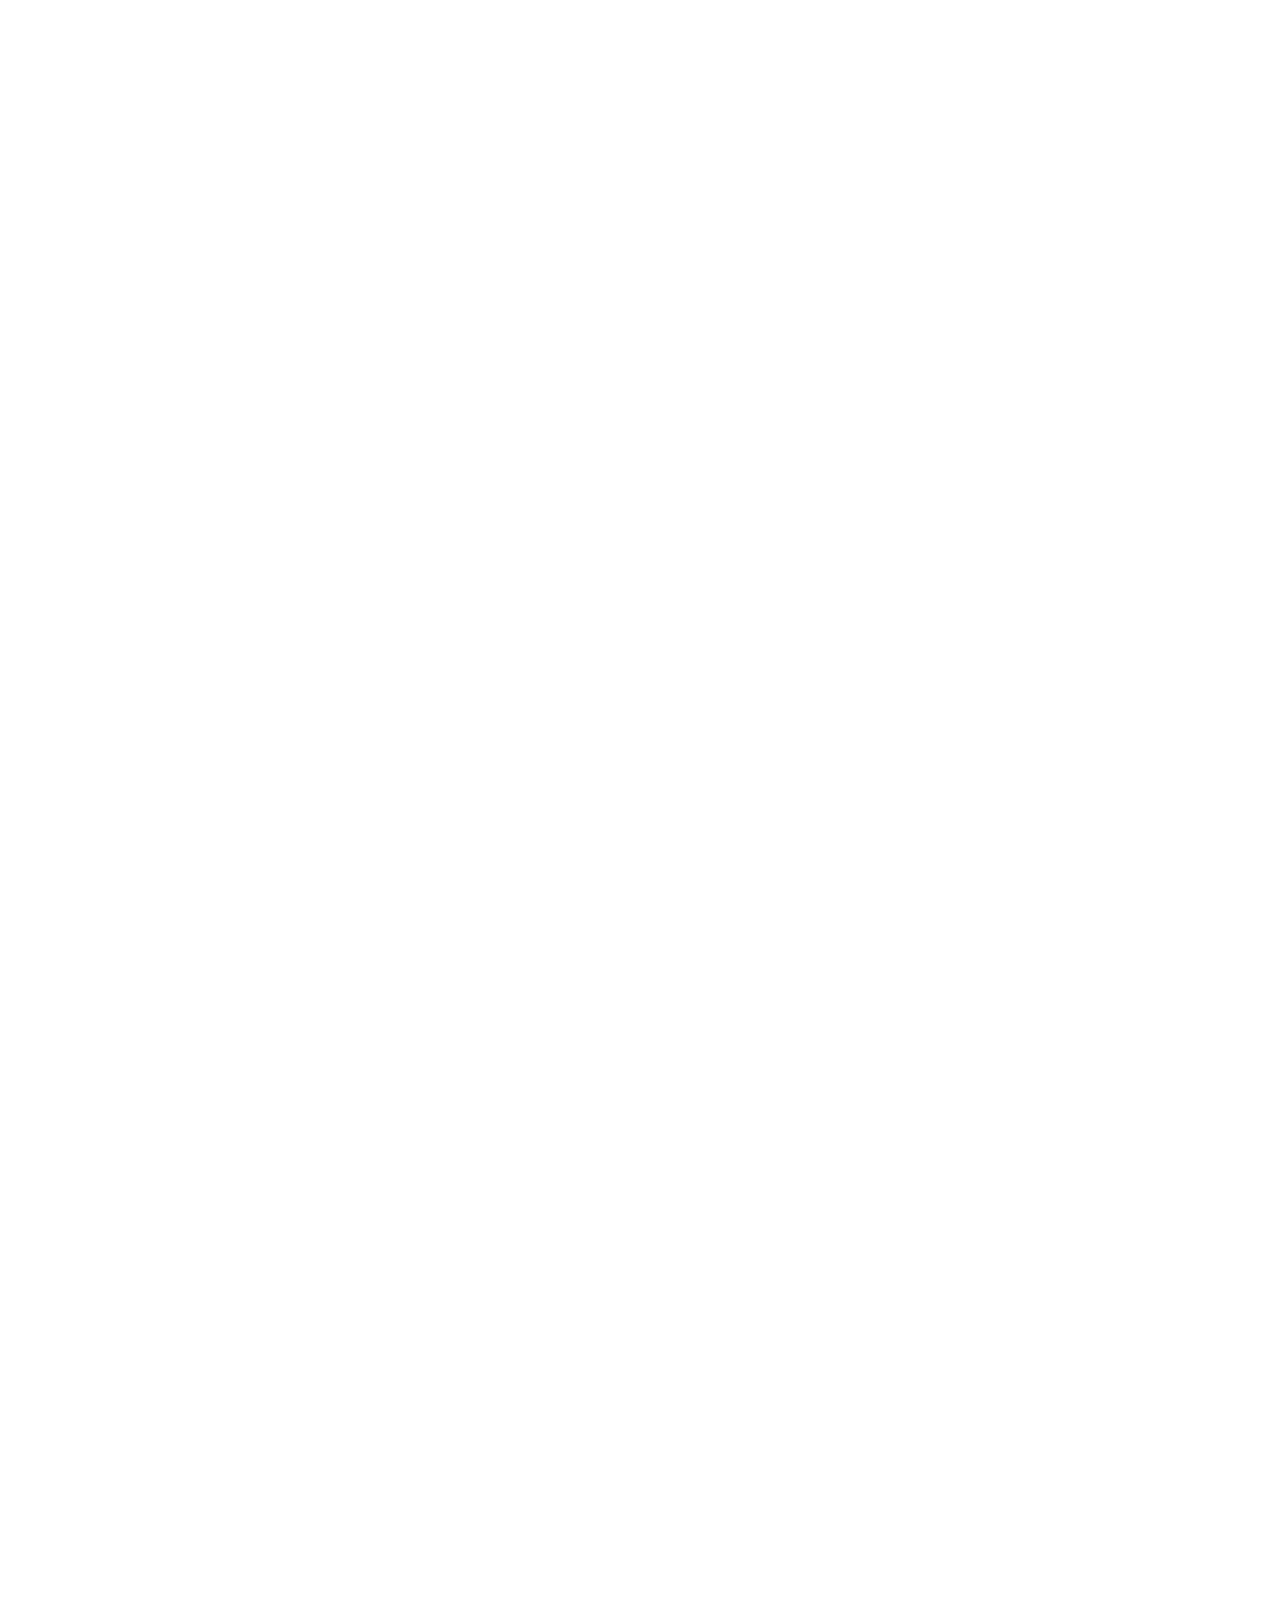
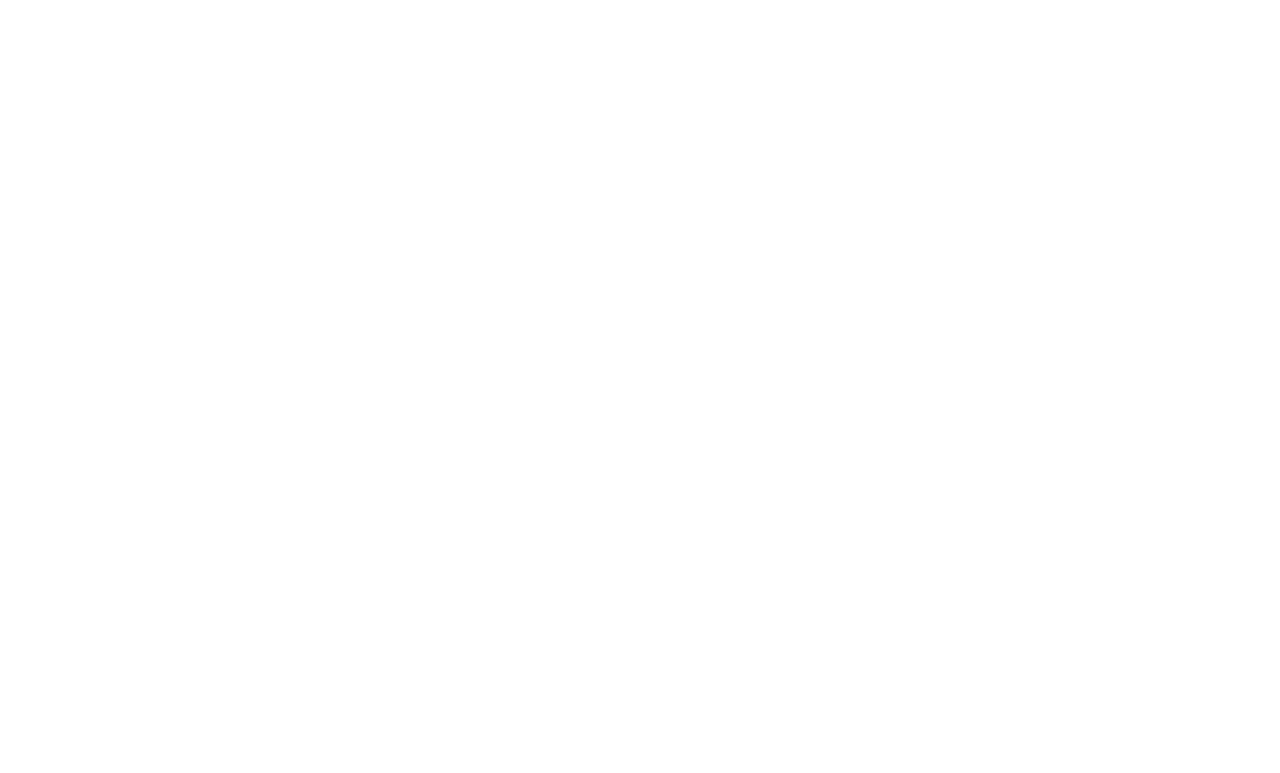
==== commit 31b9830f: "added captcha" ====
--- a/for-employers.html
+++ b/for-employers.html
@@ -314,6 +314,10 @@
 								<input type="text" class="required sm-form-control phone input-block-level" id="quick-contact-form-phone" name="quick-contact-form-phone" value="" placeholder='טלפון' />
 								<textarea class="required sm-form-control input-block-level short-textarea" id="quick-contact-form-message" name="quick-contact-form-message" rows="4" cols="30" placeholder="אנא כתבו הודעה"></textarea>
 								<input type="text" class="hidden" id="quick-contact-form-botcheck" name="quick-contact-form-botcheck" value="" />
+								<div class="col_full">
+								<script src="https://www.google.com/recaptcha/api.js" async defer></script>
+								<div class="g-recaptcha" data-sitekey="6Ldm1yIUAAAAAOjrZkc3RZXcZHeAp78tu7ZRrLXr"></div>
+								</div>
 								<button type="submit" id="quick-contact-form-submit" name="quick-contact-form-submit" class="button button-small button-rounded nomargin" value="submit">שלח מייל</button>
 							</form>
 
